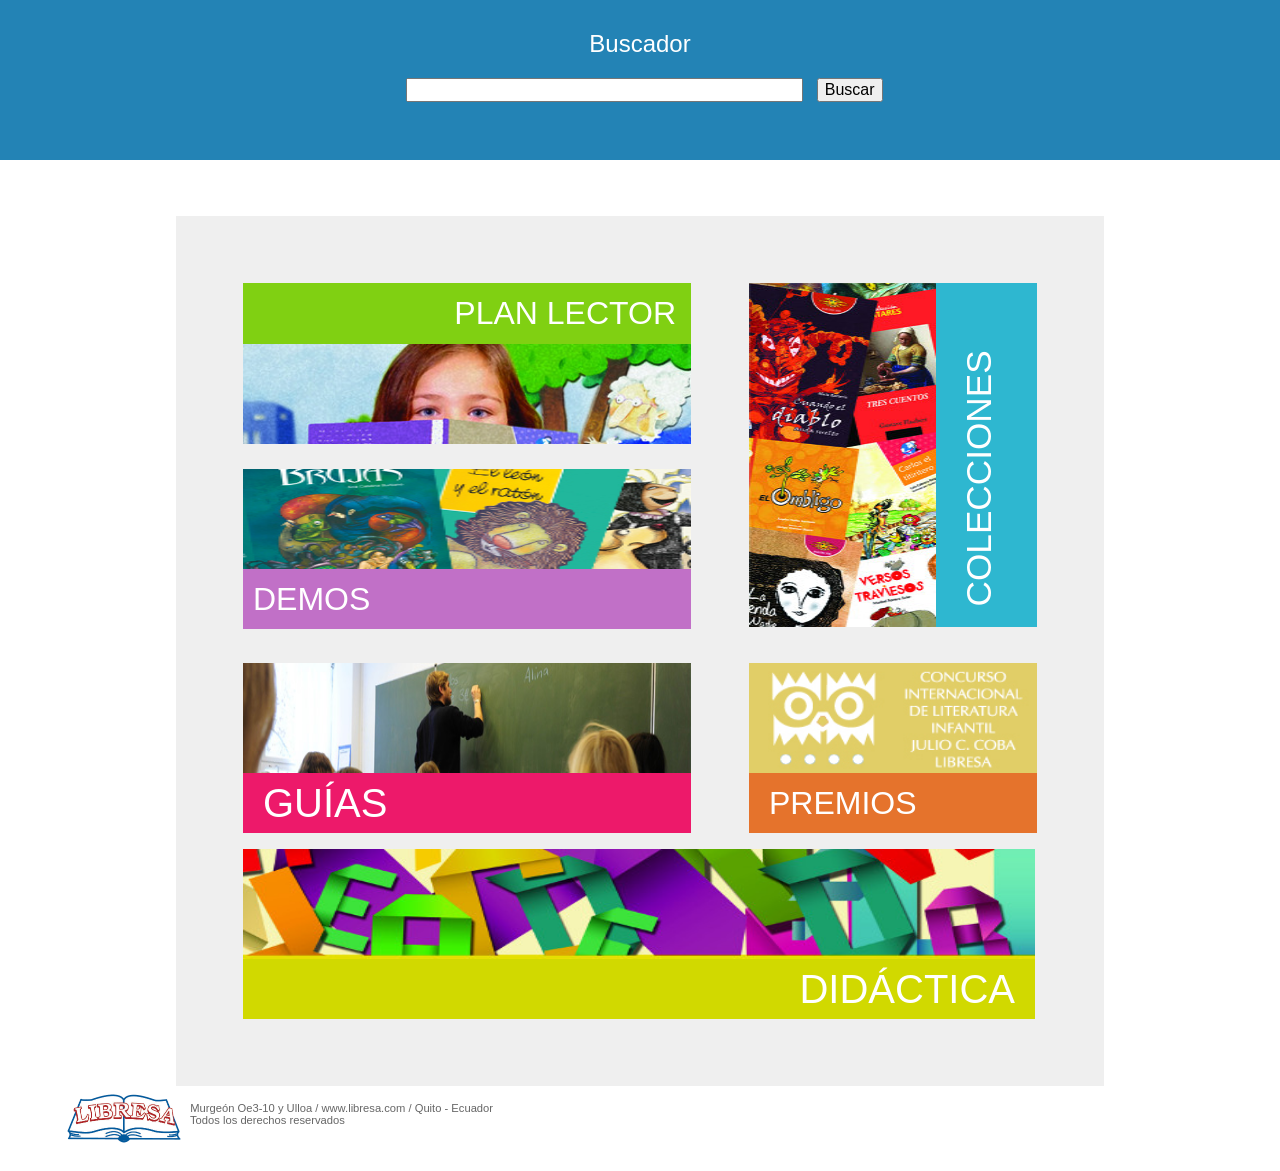
==== www/index.html @ acf2cd81 "Subiendo todo" ====
<!DOCTYPE html>
<html>

<head>
    <title>Catalogo LIBRESA</title>
    <meta http-equiv="Content-type" content="text/html; charset=utf-8">



    <!-- <meta name="viewport" content="width=device-width, initial-scale=1"> -->
    <meta name="viewport" content="width=device-width, initial-scale=1, user-scalable=no">
    <!-- <meta name="viewport" content="width=device-width, initial-scale=1, user-scalable=yes, minimum-scale=1, maximum-scale=2"> -->

    <style>
    /* following three (cascaded) are equivalent to above three meta viewport statements */
    /* see http://www.quirksmode.org/blog/archives/2014/05/html5_dev_conf.html */
    /* see http://dev.w3.org/csswg/css-device-adapt/ */
        @-ms-viewport { width: 100vw ; zoom: 100% ; } 
        @viewport { width: 100vw ; zoom: 100% ; }
        @-ms-viewport { user-zoom: fixed ; }
        @viewport { user-zoom: fixed ; }
        /*@-ms-viewport { user-zoom: zoom ; min-zoom: 100% ; max-zoom: 200% ; }   @viewport { user-zoom: zoom ; min-zoom: 100% ; max-zoom: 200% ; }*/
    </style>

    <link rel="stylesheet" href="css/side-menu.css">
    <link rel="stylesheet" href="css/pure.css">
     <link href="css/SpryAutoSuggest.css" rel="stylesheet" type="text/css" />
    
 
    <script language="JavaScript" type="text/javascript" src="js/xpath.js">   </script>
    <script language="JavaScript" type="text/javascript" src="js/SpryData.js"></script>
    <script language="JavaScript" type="text/javascript" src="js/SpryDataExtensions.js"></script>
    <script src="js/SpryAutoSuggest.js" type="text/javascript"></script>
   
    
<script language="JavaScript" type="text/javascript">

    
var dsProducts1 = new Spry.Data.XMLDataSet("recipeproblem.xml", "Catalogos/Catalogo");
var dsProducts2 = new Spry.Data.XMLDataSet("Guilist.xml", "biblio/Guias", {});


function FilterData(){
var tf = document.getElementById("filterTF");
if (!tf.value)
{
// If the text field is empty, remove any filter
// that is set on the data set.
dsProducts1.filter(null);
return;
}
// Set a filter on the data set that matches any row
// that begins with the string in the text field.
var regExpStr = tf.value;
if (!document.getElementById("containsCB").checked)
regExpStr = "" + regExpStr;
var regExp = new RegExp(regExpStr, "i");
var filterFunc = function(ds, row, rowNumber)

{
var str = row["titulo"];
if (str && str.search(regExp) != -1)
return row;
return null;
};

var filterFunc2 = function(ds, row, rowNumber)
{
var str = row["Libro"];
if (str && str.search(regExp) != -1)
return row;
return null;
};

dsProducts1.filter(filterFunc);
dsProducts2.filter(filterFunc2);    
}
    
    
function StartFilterTimer()
{
    
if (StartFilterTimer.timerID)
clearTimeout(StartFilterTimer.timerID);
StartFilterTimer.timerID = setTimeout(function() { StartFilterTimer.timerID = null; FilterData(); }, 300);

}

function cambios(){
    document.getElementById("prin1").style.display = "none";
    document.getElementById("men1").style.visibility = "visible";
    document.getElementById("busca1A").style.display = "inline";
    document.getElementById("busca2A").style.display = "inline";
	document.getElementById("pie").style.display = "none";
    }
  
</script> 
</head>


<body>


    <div id="main" >
        <div class="header">
            <h2>Buscador</h2>
            
<div id="spryautosuggest1" align="center">
&nbsp;
    <input id="filterTF" value="" size="40" type="text" /> &nbsp;
    <input name="Busc" id="Busc" onClick="StartFilterTimer(); cambios();" value="Buscar" type="button" />

<div id="productMenu" spry:region="dsProducts1">
<div spry:repeat="dsProducts1" spry:test="{ds_RowNumber}&lt;3" spry:suggest="{titulo}">
<div>{titulo}</div>
</div>
</div><br /><br />
<script type="text/javascript">
<!--
var sprysuggest1 = new Spry.Widget.AutoSuggest("spryautosuggest1", "productMenu", "dsProducts1", "titulo");
//-->
</script> 

<input id="containsCB" style="visibility: hidden;" type="checkbox" /> </div>

</div>
        <div id="men1" style="visibility:hidden;">
        <a id="btn1" href="index.html">
        <svg version="1.1" id="Layer_1" xmlns="http://www.w3.org/2000/svg" xmlns:xlink="http://www.w3.org/1999/xlink" x="0px" y="0"
	 width="60" height="60" viewBox="0 0 37.95 41.25" enable-background="new 0 0 37.95 41.25" xml:space="preserve">

<polyline fill="#FFFFFF" points="19.619,32.625 5.169,18.175 19.619,3.725 "/>
<rect fill="#FFFFFF" x="16.034" y="10.896" width="15.322" height="14.557"/>
</svg>


            </a>
             
        </div> </div>


        <div class="content">
            <div id="prin1">
            <div id="plan">
               <a href="planlector.html"><span>PLAN LECTOR</span> <img src="imag/imagplan.jpg"  ></a>
            </div>
                    
            <div id="coleca">
            <a href="colecciones.html"><img src="imag/colecimag.jpg">
                <span>COLECCIONES</span>
                </a>
            </div>
            <div id="autores" >
               <a href="demos.html"><img src="imag/demoimagen.jpg"><span>DEMOS</span> </a>
            </div>

            
            <div class="clean"></div>
            <div id="guias">
            <a href="guias.html"><img src="imag/guimag.jpg"><span>GUÍAS</span> </a>
            </div>
            <div id="premiados">
            <a href="CatagPremi.html"><img src="imag/democoncu.jpg"><span>PREMIOS</span> </a>
            </div>    
                <div class="clean"></div>            
            <div id="didactica">
            <a href="didactica.html"><img src="imag/didacimag.jpg"><span>DIDÁCTICA</span> </a>
            </div>
  
         
        </div>
        
        <div id="busca1A" style="display:none;" spry:region="dsProducts1">
        <div spry:repeat="dsProducts1" spry:test="{ds_RowNumber}&lt;4;">
 		<input id="imagLib" class="inmag" type="image" src="webimagfin/{img}.webp"  onclick="location='datlibros.html?isbn={isbn}'">
                                            

           </div>


        </div>

        
    
    </div>
                      <div spry:region="dsProducts2"  id="busca2A" style="display:none;" >
                    <div spry:repeat="dsProducts2">
                        
                      
                            <p>Guía del profesor:</p>
                            <div  spry:choose="choose">
                                <div spry:when="'{Profe}'.match(/^[a-z]/i);">
                             <input class="imagpdf" type="image" src="imag/IconTeach.png" ></div>
                         <div spry:when="'{Profe}'.match([]);" style="color: blue;"><img src="singuia.png" width="50"></div>
			             </div>
                            <p>Guía del Alumno:</p>
                            <div spry:choose="choose">
			             <div spry:when="'{Alumno}'.match(/^[a-z]/i);">
                             <input class="imagpdf" type="image" src="imag/IconTeach.png"></div>                               
                         <div spry:when="'{Alumno}'.match([]);"><img src="singuia.png" width="50"></div>
			             </div> 
                            
                                        
                   </div>
 
        </div>

	<div id="pie" style="height:80px; width:100%; padding-top:5px;">
    <img src="imag/LogoLibresa.png" width="120" style="margin-left:5%; display:inherit; float:left; text-align:center;">
    <p style="font-size:0.7em; color:#666;">&nbsp; Murgeón Oe3-10 y Ulloa / www.libresa.com / Quito - Ecuador<br/>&nbsp; Todos los derechos reservados</p>
    </div>
<script src="js/ui.js"></script>


</body>




</html>
---- www/css/side-menu.css ----
body {	
background: #ffffff;
}

.header {
    background-color:#2383b5;
    height: 160px;
    overflow: hidden;
}

.header2 {
    background-color:#2383b5;
    height: 200px;
    overflow: hidden;
}


.pure-img-responsive {
    max-width: 100%;
    height: auto;
}

.SpryHiddenRegion {
	visibility: hidden;
}
/*
Add transition to containers so they can push in and out.
*/
#layout,
#menu,
.menu-link {
    -webkit-transition: all 0.0s ease-out;
    -moz-transition: all 0.0s ease-out;
    -ms-transition: all 0.0s ease-out;
    -o-transition: all 0.0s ease-out;
    transition: all 0.0s ease-out;
}

/*
This is the parent `<div>` that contains the menu and the content area.
*/
#layout {
    position: relative;
    padding-left: 0;
}
    #layout.active {
        position: relative;
        left: 150px;
    }
        #layout.active #menu {
            left: 150px;
            width: 150px;
        }

        #layout.active .menu-link {
            left: 150px;
        }
/*
The content `<div>` is where all your content goes.
*/
.content {
    margin: 0 auto;
    padding: 5%;
    max-width: 800px;
    line-height: 5%;
    background-color:#efefef;
    
    
    }


    .header h1 {
        margin: 0.2em 0;
        font-size: 3em;
        font-weight: 300;
    }
     .header h2 {
        font-weight: 300;
        color: #fff;
        padding: 0;
        margin-top: 30px;
         text-align: center;
    }

.content-subhead {
    margin: 50px 0 20px 0;
    font-weight: 300;
    color: #888;
}

.clean {
    clear: both;

}

/*
The `#menu` `<div>` is the parent `<div>` that contains the `.pure-menu` that
appears on the left side of the page.
*/

#menu {
    margin-left: -150px; /* "#menu" width */
    width: 150px;
    position: fixed;
    top: 0;
    left: 0;
    bottom: 0;
    z-index: 1000; /* so the menu or its navicon stays above all content */
    background: #468ea3;
    overflow-y: auto;
    -webkit-overflow-scrolling: touch;
}
    /*
    All anchors inside the menu should be styled like this.
    */
    #menu a {
        color: #fff;
        border: none;
        padding: 0.6em 0 0.6em 0.6em;
    }

    /*
    Remove all background/borders, since we are applying them to #menu.
    */
     #menu .pure-menu,
     #menu .pure-menu ul {
        border: none;
        background: transparent;
    }

    /*
    Add that light border to separate items into groups.
    */
    #menu .pure-menu ul,
    #menu .pure-menu .menu-item-divided {
        border-top: 1px solid #468ea3;
    }
        /*
        Change color of the anchor links on hover/focus.
        */
        #menu .pure-menu li a:hover,
        #menu .pure-menu li a:focus {
            background: #3b729a;
        }

    /*
    This styles the selected menu item `<li>`.
    */
    #menu .pure-menu-selected,
    #menu .pure-menu-heading {
        background: #3b729a;
    }
        /*
        This styles a link within a selected menu item `<li>`.
        */
        #menu .pure-menu-selected a {
            color: #fff;
        }

    /*
    This styles the menu heading.
    */
    #menu .pure-menu-heading {
        font-size: 110%;
        color: #fff;
        margin: 0;
    }

/* -- Dynamic Button For Responsive Menu -------------------------------------*/

/*
The button to open/close the Menu is custom-made and not part of Pure. Here's
how it works:
*/

/*
`.menu-link` represents the responsive menu toggle that shows/hides on
small screens.
*/
.menu-link {
    position: fixed;
    display: block; /* show this only on small screens */
    top: 0;
    left: 0; /* "#menu width" */
    background: #3b729a;
    background: rgba(0,0,0,0.7);
    font-size: 12px; /* change this value to increase/decrease button size */
    z-index: 10;
    width: 2em;
    height: auto;
    padding: 2.1em 1.6em;
}

    .menu-link:hover,
    .menu-link:focus {
        background: #3b729a;
    }

    .menu-link span {
        position: relative;
        display: block;
    }

    .menu-link span,
    .menu-link span:before,
    .menu-link span:after {
        background-color: #fff;
        width: 100%;
        height: 0.2em;
    }

        .menu-link span:before,
        .menu-link span:after {
            position: absolute;
            margin-top: -0.6em;
            content: " ";
        }

        .menu-link span:after {
            margin-top: 0.6em;
        }


/* -- Responsive Styles (Media Queries) ------------------------------------- */

/*
Hides the menu at `48em`, but modify this based on your app's needs.
*/



/* new coder app*/

#plan {
    width: 56%;
    background-color: #80d012;
    height: 160px;
    float: left;
    margin-bottom: 20px;
    border-color: #efefef;
    border-width: 0.2em;
    border-style:solid;
    
}

#plan a{
    text-decoration: none;
    color:white;
}

#plan img{
    width: 100%;
    height: 100px;
    float: left;
    margin-top: 30px;
}

#plan span{
    text-align:center;
    float: right;
    font-size: 2em;
    margin-top: 30px;
    margin-right: 15px;
    

}

#plan:hover{ border-color:#ccc;
             border-width: 0.2em;
              border-style:solid;}

#coleca {
    width: 36%;
    background-color: #2eb7d0;
    height: 344px;
    float: right;
    margin-left: 20px;
    margin-bottom: 20px;
    border-color: #efefef;
    border-width: 0.2em;
    border-style:solid;   
}

#coleca:hover{ border-color:#ccc;
             border-width: 0.2em;
              border-style:solid;
              

}
#coleca a{ text-decoration: none;
color:white;
    position: relative;}

#coleca img{ width: 65%;
height: 344px;
float: left;}

#coleca span{ 
    transform:rotate(270deg);
    -webkit-transform: rotate(270deg);
    float: left;
    position: absolute;
    top: 195px;
    left: -85px;
    font-size: 2.2em;
        
}

#autores {
    width: 56%;
    background-color: #c170c7;
    height: 160px;
    float:left;
    border-color: #efefef;
    border-width: 0.2em;
    border-style:solid; 
}

#autores a{
    text-decoration: none;
    color: white;
}

#autores img{
    width: 100%;
    height: 100px;
}

#autores span{
    text-align:center;
    float: left;
    font-size: 2em;
    margin-top: 30px;
    margin-left: 10px;
}

#autores:hover{ border-color:#ccc;
             border-width: 0.2em;
              border-style:solid;
}

#didactica{
    width: 99%;
    height: 170px;
    background-color: #d1d900;
    margin-top: 10px;
    border-color: #efefef;
    border-width: 0.2em;
    border-style:solid; 
}

#didactica:hover {border-color:#ccc;
             border-width: 0.2em;
              border-style:solid;}

#didactica a { text-decoration: none; color: white;}
#didactica img{width: 100%;
height: 110px;}
#didactica span{
    float: right;
    margin-top: 30px;
    font-size: 2.5em;
    margin-right: 20px;
    }

#guias{
    width: 56%;
    height: 170px;
    background-color: #ed196a;
    margin-top: 10px;
    border-color: #efefef;
    border-width: 0.2em;
    border-style:solid; 
    float: left;  
}

#guias:hover {border-color:#ccc;
             border-width: 0.2em;
              border-style:solid;}

#guias a { text-decoration: none; color: white;}
#guias img{width: 100%; height: 110px;}
#guias span{
    float: left;
    margin-top: 30px;
    font-size: 2.5em;
    margin-left: 20px;
    }

#premiados{
    width: 36%;
    height: 170px;
    background-color: #e5732c;
    margin-top: 10px;
    border-color: #efefef;
    border-width: 0.2em;
    border-style:solid; 
    float: right;
}

#premiados:hover {border-color:#ccc;
             border-width: 0.2em;
              border-style:solid;}

#premiados a { text-decoration: none; color: white;}
#premiados img{width: 100%; height: 110px;}
#premiados span{
    float: left;
    margin-top: 30px;
    font-size: 2em;
    margin-left: 20px;
    }


.pl1 {
    width: 100%;
    height: 150px;
    /*background-color: #247689;*/
    margin-top: 20px;
}



#datos {
    width: 60%;
    height: 160px;
    float: left;
    margin-left: 30px;
}
#datos li{ list-style: none;
    line-height: 1.4em;
    font-family:sans-serif;
    font-size: 0.7em:

}

#imagLib {
    
	margin:auto 25%;

}

#resumen{
    width: 90%;
    padding: 30px;
    line-height: 1.3em;
	text-align:justify;
    
}

#men1 {
    width: 100%;
    height: 3.5em;
    background-color: #d8d8d8;
    margin-top: 0;
	overflow:hidden;
}

#men2 {
    width: 100%;
    height: 3.5em;
    /*background-color: #d8d8d8;*/
    background-color: transparent;
}


#men1 span{
    margin-left: 25px;
    font-size: 24px;
    color: white;
    float: left;
    margin-top: 13px;   
}

#btn1{
    height: 100%;
    float: right;
    margin-right: 50px;
}

#btnhome{
    float: left;
    margin-left: 50px;
}

#encontrados{
    height: 100%;
    float: left;
    margin-left: 50px;
    padding-top: 20px;
}

#clave1{
    height: 40px;
    background-color: #ffffff;

}

.imgbook{
    padding: 13px;
    float: left;
    width: 130px;
    margin-left: 15px;
    height: 250px;

}

.imgbook:hover{ 
    background-color: #d8d8d8;
}

.imgbook span{
    display: block;
    padding-top:10px;
    line-height: normal;
    text-align: center;
    font-size: 0.8em;
    width: 100px;
}

.imgbook2{
    float: left;
    padding: 13px;
    height: 200px;
    margin-left: 15px;
    width: 130px;
    overflow: hidden;

}

.inmag {
    width: 130px;
    margin-left: -25px;
}




.menu-temas {
    list-style: none;
    width: 98%;
    clear: both;
    float:right;
	padding-right:15px;
	padding-top:0px;
}

.menu-temas li{
    color: white;
    display:inline;
    float: right;
    margin-bottom: 5px;
    padding: 5px;
    font-size: 0.9em;
}

.menu-temas li:hover{ background-color:#40ac97;}
.menu-temas li a{text-decoration: none; color: white;}


.pl1 #num{
    font-size: 6em;
    margin-top: 70px;
    position: absolute;
    margin-left: 5px;
    color: white;
}

.pl1 #sun{
    font-size: 2em;
    margin-top: 50px;
    position: absolute;
    margin-left: 60px;
    color: white;
}
.pl1 #cate{
    font-size: 1.5em;
    margin-top: 80px;
    position: absolute;
    margin-left: 60px;
    color: white;
}

.pl1 #texto{
    font-size: 0.8;
    margin-top: 20px;
    position: absolute;
    margin-left: 140px;
    color: black;
    line-height: normal;
}

a { text-decoration: none;}


#palclave1{
    width: 140px;
    height: 40px;
    float: left;
    margin-left: 50px;
    margin-top: 60px;
    background-color:#ffffff;
    border: 0px solid;
    text-indent: 10px;
}

#palclave2{
    width: 140px;
    height: 40px;
    float: left;
    margin-left: 20px;
    margin-top: 60px;
    background-color:#ffffff;
    border: 0px solid;
    text-indent: 10px;
}

#claenvi{
    width: 80px;
    height: 40px;
    float: left;
    margin-left: 20px;
    margin-top: 60px;
    background-color:#ffffff;
    border: 0px solid;
    text-indent: 10px;
}

.button{
  background-color:#f4f4f4;
  padding:10px;
  float:left;
  margin-left:10px;
}

.button:hover{
    background:#CCC;
}

.list{
	line-height:normal;
	height:30px; 
	background-color:#E2E7E7; 
	margin:5px; 
	padding-top:8px; 
	padding-left:5px; 
	font-size:0.9em;
	}
	
.list:hover{
	background-color:#CCC;
	}
	
.list span{
	color:#666;
	}
.list2{
    background: red;
}

#PlanObject {
	width:60%;
	height:100px;
	margin-left:37%;
	margin-top:4%;
	font-size:0.8em;
	color:#666;
	}
.squaredTwo {
	width: 700px;
	height: 60px;
	margin:0px auto;
    

}

.squaredTwo input[type=checkbox] {
    height: 2.5em;
    width: 2.5em;
    vertical-align: middle;
}

.squaredTwo label{
    font-size: 1.2em;

}

#caja{
    width: 180px;
    height: 200px;
    float: left;
    margin: 5px;
    background-color: #e6e6e6;
}

#caja li {
    list-style-position: inside;
    }

#boximg {
    width: 80px;
    height: 120px;
    float: left;
    overflow: hidden;
}

#boximg img{
    width: 80px;
}

#text{
    width: 90px;
    height: 130px;
    line-height: normal;
    margin: 0 auto;
    text-align: center;
    float: left;
    overflow: hidden;
    font-size: 0.8em;
}

.icon1{
    width: 60px;
    height: 60px;
    line-height: normal;
    margin-left: 25px;
    text-align: center;
    float: left;
    vertical-align: middle;
    text-align: center;
}

#pdfbut{
    width: 250px;
    height:200px;
    background-color: deepskyblue;
    margin: 100px auto;
    font-size: 2em;
    text-align: center;
    color: white;
}
#butcole{
    
    height: 270px;
    text-align: center;
}




	.button2 {
		-moz-appearance: none;
		-webkit-appearance: none;
		-o-appearance: none;
		-ms-appearance: none;
		appearance: none;
		-moz-transition: background-color 0.2s ease-in-out, color 0.2s ease-in-out;
		-webkit-transition: background-color 0.2s ease-in-out, color 0.2s ease-in-out;
		-o-transition: background-color 0.2s ease-in-out, color 0.2s ease-in-out;
		-ms-transition: background-color 0.2s ease-in-out, color 0.2s ease-in-out;
		transition: background-color 0.2s ease-in-out, color 0.2s ease-in-out;
		background-color: #3ba666;
		border-radius: 4px;
		border: 0;
		color: #ffffff !important;
		cursor: pointer;
		display: inline-block;
		font-weight: 400;
		height: 2.85em;
		line-height: 2.8em;
		padding: 0 0em;
		text-align: center;
		text-decoration: none;
		white-space: nowrap;
        width: 100%;
	}


		.button2:hover {
			background-color: #42b972;
		}


		.button2:active {
			background-color: #34935a;
		}


		.button2.icon {
			padding-left: 1.35em;
		}

			.button2.icon:before {
				margin-right: 0.5em;
			}

	
		.button2.fit {
			display: block;
			margin: 0 0 1em 0;
			width: 100%;
		}


		.button2.small {
			font-size: 0.8em;
		}

		.button2.big {
			font-size: 1.35em;
		}

		.button2.alt {
			background-color: transparent;
			box-shadow: inset 0 0 0 2px rgba(144, 144, 144, 0.25);
			color: #666 !important;
		}


			.button2.alt:hover {
				background-color: rgba(144, 144, 144, 0.075);
			}


			.button2.alt:active {
				background-color: rgba(144, 144, 144, 0.2);
			}


			.button2.alt.icon:before {
				color: #888;
			}

		.button2.special {
			background-color: #4dac71;
			color: #ffffff !important;
		}


			.button2.special:hover {
				background-color: #5cb67e;
			}

	
			.button2.special:active {
				background-color: #459a65;
			}

#busca2A{
    text-align: center;
    margin-top: 10px;
    padding-top: 10px;
    display: none;
    float: none;
    width: 100%;
    
}

#busca1A{
    margin-bottom: 30px;
    height: 300px;
    text-align: center;
    float:none;
    width: 100%;
    
}

#message {
    background-color:dodgerblue;
    display: none; 
    color: white;
    text-align: left;
    
}

#grafnivel{
    width: 150px;
    height: 200px;
    background-color:#2383b5;
    float:left;
    overflow: hidden;
}

.tema2 a {
    color: black;
}

.tema2 li{
    color: white;
    margin: 5px;
    font-size: 1.3em;
    background-color: beige;
    padding: 10px;
    float: left;
    list-style: none;
}

.tema2 li:hover{ background-color:#40ac97;}
.tema2 li a{text-decoration: none;}

.clear{
    clear: both;
    height: 3px;
}

#demo{
    float: left;
    margin: 5px;
    color: white;
    width: 80%;
    }
#demo p{
    float: left;
}
---- www/css/pure.css ----
/*!
Pure v0.5.0
Copyright 2014 Yahoo! Inc. All rights reserved.
Licensed under the BSD License.
https://github.com/yui/pure/blob/master/LICENSE.md
*/
/*!
normalize.css v1.1.3 | MIT License | git.io/normalize
Copyright (c) Nicolas Gallagher and Jonathan Neal
*/
/*! normalize.css v1.1.3 | MIT License | git.io/normalize */

/* ==========================================================================
   HTML5 display definitions
   ========================================================================== */

/**
 * Correct `block` display not defined in IE 6/7/8/9 and Firefox 3.
 */

article,
aside,
details,
figcaption,
figure,
footer,
header,
hgroup,
main,
nav,
section,
summary {
    display: block;
}

/**
 * Correct `inline-block` display not defined in IE 6/7/8/9 and Firefox 3.
 */

audio,
canvas,
video {
    display: inline-block;
    *display: inline;
    *zoom: 1;
}

/**
 * Prevent modern browsers from displaying `audio` without controls.
 * Remove excess height in iOS 5 devices.
 */

audio:not([controls]) {
    display: none;
    height: 0;
}

/**
 * Address styling not present in IE 7/8/9, Firefox 3, and Safari 4.
 * Known issue: no IE 6 support.
 */

[hidden] {
    display: none;
}

/* ==========================================================================
   Base
   ========================================================================== */

/**
 * 1. Correct text resizing oddly in IE 6/7 when body `font-size` is set using
 *    `em` units.
 * 2. Prevent iOS text size adjust after orientation change, without disabling
 *    user zoom.
 */

html {
    font-size: 100%; /* 1 */
    -ms-text-size-adjust: 100%; /* 2 */
    -webkit-text-size-adjust: 100%; /* 2 */
}

/**
 * Address `font-family` inconsistency between `textarea` and other form
 * elements.
 */

html,
button,
input,
select,
textarea {
    font-family: sans-serif;
}

/**
 * Address margins handled incorrectly in IE 6/7.
 */

body {
    margin: 0;
}

/* ==========================================================================
   Links
   ========================================================================== */

/**
 * Address `outline` inconsistency between Chrome and other browsers.
 */

a:focus {
    outline: thin dotted;
}

/**
 * Improve readability when focused and also mouse hovered in all browsers.
 */

a:active,
a:hover {
    outline: 0;
}

/* ==========================================================================
   Typography
   ========================================================================== */

/**
 * Address font sizes and margins set differently in IE 6/7.
 * Address font sizes within `section` and `article` in Firefox 4+, Safari 5,
 * and Chrome.
 */

h1 {
    font-size: 2em;
    margin: 0.67em 0;
}



h3 {
    font-size: 1.17em;
    margin: 1em 0;
}

h4 {
    font-size: 1em;
    margin: 1.33em 0;
}

h5 {
    font-size: 0.83em;
    margin: 1.67em 0;
}

h6 {
    font-size: 0.67em;
    margin: 2.33em 0;
}

/**
 * Address styling not present in IE 7/8/9, Safari 5, and Chrome.
 */

abbr[title] {
    border-bottom: 1px dotted;
}

/**
 * Address style set to `bolder` in Firefox 3+, Safari 4/5, and Chrome.
 */

b,
strong {
    font-weight: bold;
}

blockquote {
    margin: 1em 40px;
}

/**
 * Address styling not present in Safari 5 and Chrome.
 */

dfn {
    font-style: italic;
}

/**
 * Address differences between Firefox and other browsers.
 * Known issue: no IE 6/7 normalization.
 */

hr {
    -moz-box-sizing: content-box;
    box-sizing: content-box;
    height: 0;
}

/**
 * Address styling not present in IE 6/7/8/9.
 */

mark {
    background: #ff0;
    color: #000;
}

/**
 * Address margins set differently in IE 6/7.
 */

p,
pre {
    margin: 1em 0;
}

/**
 * Correct font family set oddly in IE 6, Safari 4/5, and Chrome.
 */

code,
kbd,
pre,
samp {
    font-family: monospace, serif;
    _font-family: 'courier new', monospace;
    font-size: 1em;
}

/**
 * Improve readability of pre-formatted text in all browsers.
 */

pre {
    white-space: pre;
    white-space: pre-wrap;
    word-wrap: break-word;
}

/**
 * Address CSS quotes not supported in IE 6/7.
 */

q {
    quotes: none;
}

/**
 * Address `quotes` property not supported in Safari 4.
 */

q:before,
q:after {
    content: '';
    content: none;
}

/**
 * Address inconsistent and variable font size in all browsers.
 */

small {
    font-size: 80%;
}

/**
 * Prevent `sub` and `sup` affecting `line-height` in all browsers.
 */

sub,
sup {
    font-size: 75%;
    line-height: 0;
    position: relative;
    vertical-align: baseline;
}

sup {
    top: -0.5em;
}

sub {
    bottom: -0.25em;
}

/* ==========================================================================
   Lists
   ========================================================================== */

/**
 * Address margins set differently in IE 6/7.
 */

dl,
menu,
ol,
ul {
    margin: 1em 0;
}

dd {
    margin: 0 0 0 40px;
}

/**
 * Address paddings set differently in IE 6/7.
 */

menu,
ol,
ul {
    padding: 0 0 0 40px;
}

/**
 * Correct list images handled incorrectly in IE 7.
 */

nav ul,
nav ol {
    list-style: none;
    list-style-image: none;
}

/* ==========================================================================
   Embedded content
   ========================================================================== */

/**
 * 1. Remove border when inside `a` element in IE 6/7/8/9 and Firefox 3.
 * 2. Improve image quality when scaled in IE 7.
 */

img {
    border: 0; /* 1 */
    -ms-interpolation-mode: bicubic; /* 2 */
}

/**
 * Correct overflow displayed oddly in IE 9.
 */

svg:not(:root) {
    overflow: hidden;
}

/* ==========================================================================
   Figures
   ========================================================================== */

/**
 * Address margin not present in IE 6/7/8/9, Safari 5, and Opera 11.
 */

figure {
    margin: 0;
}

/* ==========================================================================
   Forms
   ========================================================================== */

/**
 * Correct margin displayed oddly in IE 6/7.
 */

form {
    margin: 0;
}

/**
 * Define consistent border, margin, and padding.
 */

fieldset {
    border: 1px solid #c0c0c0;
    margin: 0 2px;
    padding: 0.35em 0.625em 0.75em;
}

/**
 * 1. Correct color not being inherited in IE 6/7/8/9.
 * 2. Correct text not wrapping in Firefox 3.
 * 3. Correct alignment displayed oddly in IE 6/7.
 */

legend {
    border: 0; /* 1 */
    padding: 0;
    white-space: normal; /* 2 */
    *margin-left: -7px; /* 3 */
}

/**
 * 1. Correct font size not being inherited in all browsers.
 * 2. Address margins set differently in IE 6/7, Firefox 3+, Safari 5,
 *    and Chrome.
 * 3. Improve appearance and consistency in all browsers.
 */

button,
input,
select,
textarea {
    font-size: 100%; /* 1 */
    margin: 0; /* 2 */
    vertical-align: baseline; /* 3 */
    *vertical-align: middle; /* 3 */
}

/**
 * Address Firefox 3+ setting `line-height` on `input` using `!important` in
 * the UA stylesheet.
 */

button,
input {
    line-height: normal;
}

/**
 * Address inconsistent `text-transform` inheritance for `button` and `select`.
 * All other form control elements do not inherit `text-transform` values.
 * Correct `button` style inheritance in Chrome, Safari 5+, and IE 6+.
 * Correct `select` style inheritance in Firefox 4+ and Opera.
 */

button,
select {
    text-transform: none;
}

/**
 * 1. Avoid the WebKit bug in Android 4.0.* where (2) destroys native `audio`
 *    and `video` controls.
 * 2. Correct inability to style clickable `input` types in iOS.
 * 3. Improve usability and consistency of cursor style between image-type
 *    `input` and others.
 * 4. Remove inner spacing in IE 7 without affecting normal text inputs.
 *    Known issue: inner spacing remains in IE 6.
 */

button,
html input[type="button"], /* 1 */
input[type="reset"],
input[type="submit"] {
    -webkit-appearance: button; /* 2 */
    cursor: pointer; /* 3 */
    *overflow: visible;  /* 4 */
}

/**
 * Re-set default cursor for disabled elements.
 */

button[disabled],
html input[disabled] {
    cursor: default;
}

/**
 * 1. Address box sizing set to content-box in IE 8/9.
 * 2. Remove excess padding in IE 8/9.
 * 3. Remove excess padding in IE 7.
 *    Known issue: excess padding remains in IE 6.
 */

input[type="checkbox"],
input[type="radio"] {
    box-sizing: border-box; /* 1 */
    padding: 0; /* 2 */
    *height: 13px; /* 3 */
    *width: 13px; /* 3 */
}

/**
 * 1. Address `appearance` set to `searchfield` in Safari 5 and Chrome.
 * 2. Address `box-sizing` set to `border-box` in Safari 5 and Chrome
 *    (include `-moz` to future-proof).
 */

input[type="search"] {
    -webkit-appearance: textfield; /* 1 */
    -moz-box-sizing: content-box;
    -webkit-box-sizing: content-box; /* 2 */
    box-sizing: content-box;
}

/**
 * Remove inner padding and search cancel button in Safari 5 and Chrome
 * on OS X.
 */

input[type="search"]::-webkit-search-cancel-button,
input[type="search"]::-webkit-search-decoration {
    -webkit-appearance: none;
}

/**
 * Remove inner padding and border in Firefox 3+.
 */

button::-moz-focus-inner,
input::-moz-focus-inner {
    border: 0;
    padding: 0;
}

/**
 * 1. Remove default vertical scrollbar in IE 6/7/8/9.
 * 2. Improve readability and alignment in all browsers.
 */

textarea {
    overflow: auto; /* 1 */
    vertical-align: top; /* 2 */
}

/* ==========================================================================
   Tables
   ========================================================================== */

/**
 * Remove most spacing between table cells.
 */

table {
    border-collapse: collapse;
    border-spacing: 0;
}

/*csslint important:false*/

/* ==========================================================================
   Pure Base Extras
   ========================================================================== */

/**
 * Extra rules that Pure adds on top of Normalize.css
 */

/**
 * Always hide an element when it has the `hidden` HTML attribute.
 */

[hidden] {
    display: none !important;
}

/**
 * Add this class to an image to make it fit within it's fluid parent wrapper while maintaining
 * aspect ratio.
 */
.pure-img {
    max-width: 100%;
    height: auto;
    display: block;
}

/*csslint regex-selectors:false, known-properties:false, duplicate-properties:false*/

.pure-g {
    letter-spacing: -0.31em; /* Webkit: collapse white-space between units */
    *letter-spacing: normal; /* reset IE < 8 */
    *word-spacing: -0.43em; /* IE < 8: collapse white-space between units */
    text-rendering: optimizespeed; /* Webkit: fixes text-rendering: optimizeLegibility */

    /*
    Sets the font stack to fonts known to work properly with the above letter
    and word spacings. See: https://github.com/yui/pure/issues/41/

    The following font stack makes Pure Grids work on all known environments.

    * FreeSans: Ships with many Linux distros, including Ubuntu

    * Arimo: Ships with Chrome OS. Arimo has to be defined before Helvetica and
      Arial to get picked up by the browser, even though neither is available
      in Chrome OS.

    * Droid Sans: Ships with all versions of Android.

    * Helvetica, Arial, sans-serif: Common font stack on OS X and Windows.
    */
    font-family: FreeSans, Arimo, "Droid Sans", Helvetica, Arial, sans-serif;

    /*
    Use flexbox when possible to avoid `letter-spacing` side-effects.

    NOTE: Firefox (as of 25) does not currently support flex-wrap, so the
    `-moz-` prefix version is omitted.
    */

    display: -webkit-flex;
    -webkit-flex-flow: row wrap;

    /* IE10 uses display: flexbox */
    display: -ms-flexbox;
    -ms-flex-flow: row wrap;
}

/* Opera as of 12 on Windows needs word-spacing.
   The ".opera-only" selector is used to prevent actual prefocus styling
   and is not required in markup.
*/
.opera-only :-o-prefocus,
.pure-g {
    word-spacing: -0.43em;
}

.pure-u {
    display: inline-block;
    *display: inline; /* IE < 8: fake inline-block */
    zoom: 1;
    letter-spacing: normal;
    word-spacing: normal;
    vertical-align: top;
    text-rendering: auto;
}

/*
Resets the font family back to the OS/browser's default sans-serif font,
this the same font stack that Normalize.css sets for the `body`.
*/
.pure-g [class *= "pure-u"] {
    font-family: sans-serif;
}

.pure-u-1,
.pure-u-1-1,
.pure-u-1-2,
.pure-u-1-3,
.pure-u-2-3,
.pure-u-1-4,
.pure-u-3-4,
.pure-u-1-5,
.pure-u-2-5,
.pure-u-3-5,
.pure-u-4-5,
.pure-u-5-5,
.pure-u-1-6,
.pure-u-5-6,
.pure-u-1-8,
.pure-u-3-8,
.pure-u-5-8,
.pure-u-7-8,
.pure-u-1-12,
.pure-u-5-12,
.pure-u-7-12,
.pure-u-11-12,
.pure-u-1-24,
.pure-u-2-24,
.pure-u-3-24,
.pure-u-4-24,
.pure-u-5-24,
.pure-u-6-24,
.pure-u-7-24,
.pure-u-8-24,
.pure-u-9-24,
.pure-u-10-24,
.pure-u-11-24,
.pure-u-12-24,
.pure-u-13-24,
.pure-u-14-24,
.pure-u-15-24,
.pure-u-16-24,
.pure-u-17-24,
.pure-u-18-24,
.pure-u-19-24,
.pure-u-20-24,
.pure-u-21-24,
.pure-u-22-24,
.pure-u-23-24,
.pure-u-24-24 {
    display: inline-block;
    *display: inline;
    zoom: 1;
    letter-spacing: normal;
    word-spacing: normal;
    vertical-align: top;
    text-rendering: auto;
}

.pure-u-1-24 {
    width: 4.1667%;
    *width: 4.1357%;
}

.pure-u-1-12,
.pure-u-2-24 {
    width: 8.3333%;
    *width: 8.3023%;
}

.pure-u-1-8,
.pure-u-3-24 {
    width: 12.5000%;
    *width: 12.4690%;
}

.pure-u-1-6,
.pure-u-4-24 {
    width: 16.6667%;
    *width: 16.6357%;
}

.pure-u-1-5 {
    width: 20%;
    *width: 19.9690%;
}

.pure-u-5-24 {
    width: 20.8333%;
    *width: 20.8023%;
}

.pure-u-1-4,
.pure-u-6-24 {
    width: 25%;
    *width: 24.9690%;
}

.pure-u-7-24 {
    width: 29.1667%;
    *width: 29.1357%;
}

.pure-u-1-3,
.pure-u-8-24 {
    width: 33.3333%;
    *width: 33.3023%;
}

.pure-u-3-8,
.pure-u-9-24 {
    width: 37.5000%;
    *width: 37.4690%;
}

.pure-u-2-5 {
    width: 40%;
    *width: 39.9690%;
}

.pure-u-5-12,
.pure-u-10-24 {
    width: 41.6667%;
    *width: 41.6357%;
}

.pure-u-11-24 {
    width: 45.8333%;
    *width: 45.8023%;
}

.pure-u-1-2,
.pure-u-12-24 {
    width: 50%;
    *width: 49.9690%;
}

.pure-u-13-24 {
    width: 54.1667%;
    *width: 54.1357%;
}

.pure-u-7-12,
.pure-u-14-24 {
    width: 58.3333%;
    *width: 58.3023%;
}

.pure-u-3-5 {
    width: 60%;
    *width: 59.9690%;
}

.pure-u-5-8,
.pure-u-15-24 {
    width: 62.5000%;
    *width: 62.4690%;
}

.pure-u-2-3,
.pure-u-16-24 {
    width: 66.6667%;
    *width: 66.6357%;
}

.pure-u-17-24 {
    width: 70.8333%;
    *width: 70.8023%;
}

.pure-u-3-4,
.pure-u-18-24 {
    width: 75%;
    *width: 74.9690%;
}

.pure-u-19-24 {
    width: 79.1667%;
    *width: 79.1357%;
}

.pure-u-4-5 {
    width: 80%;
    *width: 79.9690%;
}

.pure-u-5-6,
.pure-u-20-24 {
    width: 83.3333%;
    *width: 83.3023%;
}

.pure-u-7-8,
.pure-u-21-24 {
    width: 87.5000%;
    *width: 87.4690%;
}

.pure-u-11-12,
.pure-u-22-24 {
    width: 91.6667%;
    *width: 91.6357%;
}

.pure-u-23-24 {
    width: 95.8333%;
    *width: 95.8023%;
}

.pure-u-1,
.pure-u-1-1,
.pure-u-5-5,
.pure-u-24-24 {
    width: 100%;
}
.pure-button {
    /* Structure */
    display: inline-block;
    *display: inline; /*IE 6/7*/
    zoom: 1;
    line-height: normal;
    white-space: nowrap;
    vertical-align: baseline;
    text-align: center;
    cursor: pointer;
    -webkit-user-drag: none;
    -webkit-user-select: none;
    -moz-user-select: none;
    -ms-user-select: none;
    user-select: none;
}

/* Firefox: Get rid of the inner focus border */
.pure-button::-moz-focus-inner {
    padding: 0;
    border: 0;
}

/*csslint outline-none:false*/

.pure-button {
    font-family: inherit;
    font-size: 100%;
    *font-size: 90%; /*IE 6/7 - To reduce IE's oversized button text*/
    *overflow: visible; /*IE 6/7 - Because of IE's overly large left/right padding on buttons */
    padding: 0.5em 1em;
    color: #444; /* rgba not supported (IE 8) */
    color: rgba(0, 0, 0, 0.80); /* rgba supported */
    *color: #444; /* IE 6 & 7 */
    border: 1px solid #999;  /*IE 6/7/8*/
    border: none rgba(0, 0, 0, 0);  /*IE9 + everything else*/
    background-color: #E6E6E6;
    text-decoration: none;
    border-radius: 2px;
}

.pure-button-hover,
.pure-button:hover,
.pure-button:focus {
    filter: progid:DXImageTransform.Microsoft.gradient(startColorstr='#00000000', endColorstr='#1a000000',GradientType=0);
    background-image: -webkit-gradient(linear, 0 0, 0 100%, from(transparent), color-stop(40%, rgba(0,0,0, 0.05)), to(rgba(0,0,0, 0.10)));
    background-image: -webkit-linear-gradient(transparent, rgba(0,0,0, 0.05) 40%, rgba(0,0,0, 0.10));
    background-image: -moz-linear-gradient(top, rgba(0,0,0, 0.05) 0%, rgba(0,0,0, 0.10));
    background-image: -o-linear-gradient(transparent, rgba(0,0,0, 0.05) 40%, rgba(0,0,0, 0.10));
    background-image: linear-gradient(transparent, rgba(0,0,0, 0.05) 40%, rgba(0,0,0, 0.10));
}
.pure-button:focus {
    outline: 0;
}
.pure-button-active,
.pure-button:active {
    box-shadow: 0 0 0 1px rgba(0,0,0, 0.15) inset, 0 0 6px rgba(0,0,0, 0.20) inset;
}

.pure-button[disabled],
.pure-button-disabled,
.pure-button-disabled:hover,
.pure-button-disabled:focus,
.pure-button-disabled:active {
    border: none;
    background-image: none;
    filter: progid:DXImageTransform.Microsoft.gradient(enabled = false);
    filter: alpha(opacity=40);
    -khtml-opacity: 0.40;
    -moz-opacity: 0.40;
    opacity: 0.40;
    cursor: not-allowed;
    box-shadow: none;
}

.pure-button-hidden {
    display: none;
}

/* Firefox: Get rid of the inner focus border */
.pure-button::-moz-focus-inner{
    padding: 0;
    border: 0;
}

.pure-button-primary,
.pure-button-selected,
a.pure-button-primary,
a.pure-button-selected {
    background-color: rgb(0, 120, 231);
    color: #fff;
}

.pure-form input[type="text"],
.pure-form input[type="password"],
.pure-form input[type="email"],
.pure-form input[type="url"],
.pure-form input[type="date"],
.pure-form input[type="month"],
.pure-form input[type="time"],
.pure-form input[type="datetime"],
.pure-form input[type="datetime-local"],
.pure-form input[type="week"],
.pure-form input[type="number"],
.pure-form input[type="search"],
.pure-form input[type="tel"],
.pure-form input[type="color"],
.pure-form select,
.pure-form textarea {
    padding: 0.5em 0.6em;
    display: inline-block;
    border: 1px solid #ccc;
    box-shadow: inset 0 1px 3px #ddd;
    border-radius: 4px;
    -webkit-box-sizing: border-box;
    -moz-box-sizing: border-box;
    box-sizing: border-box;
}

/*
Need to separate out the :not() selector from the rest of the CSS 2.1 selectors
since IE8 won't execute CSS that contains a CSS3 selector.
*/
.pure-form input:not([type]) {
    padding: 0.5em 0.6em;
    display: inline-block;
    border: 1px solid #ccc;
    box-shadow: inset 0 1px 3px #ddd;
    border-radius: 4px;
    -webkit-box-sizing: border-box;
    -moz-box-sizing: border-box;
    box-sizing: border-box;
}


/* Chrome (as of v.32/34 on OS X) needs additional room for color to display. */
/* May be able to remove this tweak as color inputs become more standardized across browsers. */
.pure-form input[type="color"] {
    padding: 0.2em 0.5em;
}


.pure-form input[type="text"]:focus,
.pure-form input[type="password"]:focus,
.pure-form input[type="email"]:focus,
.pure-form input[type="url"]:focus,
.pure-form input[type="date"]:focus,
.pure-form input[type="month"]:focus,
.pure-form input[type="time"]:focus,
.pure-form input[type="datetime"]:focus,
.pure-form input[type="datetime-local"]:focus,
.pure-form input[type="week"]:focus,
.pure-form input[type="number"]:focus,
.pure-form input[type="search"]:focus,
.pure-form input[type="tel"]:focus,
.pure-form input[type="color"]:focus,
.pure-form select:focus,
.pure-form textarea:focus {
    outline: 0;
    outline: thin dotted \9; /* IE6-9 */
    border-color: #129FEA;
}

/*
Need to separate out the :not() selector from the rest of the CSS 2.1 selectors
since IE8 won't execute CSS that contains a CSS3 selector.
*/
.pure-form input:not([type]):focus {
    outline: 0;
    outline: thin dotted \9; /* IE6-9 */
    border-color: #129FEA;
}

.pure-form input[type="file"]:focus,
.pure-form input[type="radio"]:focus,
.pure-form input[type="checkbox"]:focus {
    outline: thin dotted #333;
    outline: 1px auto #129FEA;
}
.pure-form .pure-checkbox,
.pure-form .pure-radio {
    margin: 0.5em 0;
    display: block;
}

.pure-form input[type="text"][disabled],
.pure-form input[type="password"][disabled],
.pure-form input[type="email"][disabled],
.pure-form input[type="url"][disabled],
.pure-form input[type="date"][disabled],
.pure-form input[type="month"][disabled],
.pure-form input[type="time"][disabled],
.pure-form input[type="datetime"][disabled],
.pure-form input[type="datetime-local"][disabled],
.pure-form input[type="week"][disabled],
.pure-form input[type="number"][disabled],
.pure-form input[type="search"][disabled],
.pure-form input[type="tel"][disabled],
.pure-form input[type="color"][disabled],
.pure-form select[disabled],
.pure-form textarea[disabled] {
    cursor: not-allowed;
    background-color: #eaeded;
    color: #cad2d3;
}

/*
Need to separate out the :not() selector from the rest of the CSS 2.1 selectors
since IE8 won't execute CSS that contains a CSS3 selector.
*/
.pure-form input:not([type])[disabled] {
    cursor: not-allowed;
    background-color: #eaeded;
    color: #cad2d3;
}
.pure-form input[readonly],
.pure-form select[readonly],
.pure-form textarea[readonly] {
    background: #eee; /* menu hover bg color */
    color: #777; /* menu text color */
    border-color: #ccc;
}

.pure-form input:focus:invalid,
.pure-form textarea:focus:invalid,
.pure-form select:focus:invalid {
    color: #b94a48;
    border-color: #ee5f5b;
}
.pure-form input:focus:invalid:focus,
.pure-form textarea:focus:invalid:focus,
.pure-form select:focus:invalid:focus {
    border-color: #e9322d;
}
.pure-form input[type="file"]:focus:invalid:focus,
.pure-form input[type="radio"]:focus:invalid:focus,
.pure-form input[type="checkbox"]:focus:invalid:focus {
    outline-color: #e9322d;
}
.pure-form select {
    border: 1px solid #ccc;
    background-color: white;
}
.pure-form select[multiple] {
    height: auto;
}
.pure-form label {
    margin: 0.5em 0 0.2em;
}
.pure-form fieldset {
    margin: 0;
    padding: 0.35em 0 0.75em;
    border: 0;
}
.pure-form legend {
    display: block;
    width: 100%;
    padding: 0.3em 0;
    margin-bottom: 0.3em;
    color: #333;
    border-bottom: 1px solid #e5e5e5;
}

.pure-form-stacked input[type="text"],
.pure-form-stacked input[type="password"],
.pure-form-stacked input[type="email"],
.pure-form-stacked input[type="url"],
.pure-form-stacked input[type="date"],
.pure-form-stacked input[type="month"],
.pure-form-stacked input[type="time"],
.pure-form-stacked input[type="datetime"],
.pure-form-stacked input[type="datetime-local"],
.pure-form-stacked input[type="week"],
.pure-form-stacked input[type="number"],
.pure-form-stacked input[type="search"],
.pure-form-stacked input[type="tel"],
.pure-form-stacked input[type="color"],
.pure-form-stacked select,
.pure-form-stacked label,
.pure-form-stacked textarea {
    display: block;
    margin: 0.25em 0;
}

/*
Need to separate out the :not() selector from the rest of the CSS 2.1 selectors
since IE8 won't execute CSS that contains a CSS3 selector.
*/
.pure-form-stacked input:not([type]) {
    display: block;
    margin: 0.25em 0;
}
.pure-form-aligned input,
.pure-form-aligned textarea,
.pure-form-aligned select,
/* NOTE: pure-help-inline is deprecated. Use .pure-form-message-inline instead. */
.pure-form-aligned .pure-help-inline,
.pure-form-message-inline {
    display: inline-block;
    *display: inline;
    *zoom: 1;
    vertical-align: middle;
}
.pure-form-aligned textarea {
    vertical-align: top;
}

/* Aligned Forms */
.pure-form-aligned .pure-control-group {
    margin-bottom: 0.5em;
}
.pure-form-aligned .pure-control-group label {
    text-align: right;
    display: inline-block;
    vertical-align: middle;
    width: 10em;
    margin: 0 1em 0 0;
}
.pure-form-aligned .pure-controls {
    margin: 1.5em 0 0 10em;
}

/* Rounded Inputs */
.pure-form input.pure-input-rounded,
.pure-form .pure-input-rounded {
    border-radius: 2em;
    padding: 0.5em 1em;
}

/* Grouped Inputs */
.pure-form .pure-group fieldset {
    margin-bottom: 10px;
}
.pure-form .pure-group input {
    display: block;
    padding: 10px;
    margin: 0;
    border-radius: 0;
    position: relative;
    top: -1px;
}
.pure-form .pure-group input:focus {
    z-index: 2;
}
.pure-form .pure-group input:first-child {
    top: 1px;
    border-radius: 4px 4px 0 0;
}
.pure-form .pure-group input:last-child {
    top: -2px;
    border-radius: 0 0 4px 4px;
}
.pure-form .pure-group button {
    margin: 0.35em 0;
}

.pure-form .pure-input-1 {
    width: 100%;
}
.pure-form .pure-input-2-3 {
    width: 66%;
}
.pure-form .pure-input-1-2 {
    width: 50%;
}
.pure-form .pure-input-1-3 {
    width: 33%;
}
.pure-form .pure-input-1-4 {
    width: 25%;
}

/* Inline help for forms */
/* NOTE: pure-help-inline is deprecated. Use .pure-form-message-inline instead. */
.pure-form .pure-help-inline,
.pure-form-message-inline {
    display: inline-block;
    padding-left: 0.3em;
    color: #666;
    vertical-align: middle;
    font-size: 0.875em;
}

/* Block help for forms */
.pure-form-message {
    display: block;
    color: #666;
    font-size: 0.875em;
}

@media only screen and (max-width : 480px) {
    .pure-form button[type="submit"] {
        margin: 0.7em 0 0;
    }

    .pure-form input:not([type]),
    .pure-form input[type="text"],
    .pure-form input[type="password"],
    .pure-form input[type="email"],
    .pure-form input[type="url"],
    .pure-form input[type="date"],
    .pure-form input[type="month"],
    .pure-form input[type="time"],
    .pure-form input[type="datetime"],
    .pure-form input[type="datetime-local"],
    .pure-form input[type="week"],
    .pure-form input[type="number"],
    .pure-form input[type="search"],
    .pure-form input[type="tel"],
    .pure-form input[type="color"],
    .pure-form label {
        margin-bottom: 0.3em;
        display: block;
    }

    .pure-group input:not([type]),
    .pure-group input[type="text"],
    .pure-group input[type="password"],
    .pure-group input[type="email"],
    .pure-group input[type="url"],
    .pure-group input[type="date"],
    .pure-group input[type="month"],
    .pure-group input[type="time"],
    .pure-group input[type="datetime"],
    .pure-group input[type="datetime-local"],
    .pure-group input[type="week"],
    .pure-group input[type="number"],
    .pure-group input[type="search"],
    .pure-group input[type="tel"],
    .pure-group input[type="color"] {
        margin-bottom: 0;
    }

    .pure-form-aligned .pure-control-group label {
        margin-bottom: 0.3em;
        text-align: left;
        display: block;
        width: 100%;
    }

    .pure-form-aligned .pure-controls {
        margin: 1.5em 0 0 0;
    }

    /* NOTE: pure-help-inline is deprecated. Use .pure-form-message-inline instead. */
    .pure-form .pure-help-inline,
    .pure-form-message-inline,
    .pure-form-message {
        display: block;
        font-size: 0.75em;
        /* Increased bottom padding to make it group with its related input element. */
        padding: 0.2em 0 0.8em;
    }
}

/*csslint adjoining-classes:false, outline-none:false*/
/*TODO: Remove this lint rule override after a refactor of this code.*/

.pure-menu ul {
    position: absolute;
    visibility: hidden;
}

.pure-menu.pure-menu-open {
    visibility: visible;
    z-index: 2;
    width: 100%;
}

.pure-menu ul {
    left: -10000px;
    list-style: none;
    margin: 0;
    padding: 0;
    top: -10000px;
    z-index: 1;
}

.pure-menu > ul { position: relative; }

.pure-menu-open > ul {
    left: 0;
    top: 0;
    visibility: visible;
}

.pure-menu-open > ul:focus {
    outline: 0;
}

.pure-menu li { position: relative; }

.pure-menu a,
.pure-menu .pure-menu-heading {
    display: block;
    color: inherit;
    line-height: 1.5em;
    padding: 5px 20px;
    text-decoration: none;
    white-space: nowrap;
}

.pure-menu.pure-menu-horizontal > .pure-menu-heading {
    display: inline-block;
    *display: inline;
    zoom: 1;
    margin: 0;
    vertical-align: middle;
}
.pure-menu.pure-menu-horizontal > ul {
    display: inline-block;
    *display: inline;
    zoom: 1;
    vertical-align: middle;
}

.pure-menu li a { padding: 5px 20px; }

.pure-menu-can-have-children > .pure-menu-label:after {
    content: '\25B8';
    float: right;
    /* These specific fonts have the Unicode char we need. */
    font-family: 'Lucida Grande', 'Lucida Sans Unicode', 'DejaVu Sans', sans-serif;
    margin-right: -20px;
    margin-top: -1px;
}

.pure-menu-can-have-children > .pure-menu-label {
    padding-right: 30px;
}

.pure-menu-separator {
    background-color: #dfdfdf;
    display: block;
    height: 1px;
    font-size: 0;
    margin: 7px 2px;
    overflow: hidden;
}

.pure-menu-hidden {
    display: none;
}

/* FIXED MENU */
.pure-menu-fixed {
    position: fixed;
    top: 0;
    left: 0;
    width: 100%;
}


/* HORIZONTAL MENU CODE */

/* Initial menus should be inline-block so that they are horizontal */
.pure-menu-horizontal li {
    display: inline-block;
    *display: inline;
    zoom: 1;
    vertical-align: middle;
}

/* Submenus should still be display: block; */
.pure-menu-horizontal li li {
    display: block;
}

/* Content after should be down arrow */
.pure-menu-horizontal > .pure-menu-children > .pure-menu-can-have-children > .pure-menu-label:after {
    content: "\25BE";
}
/*Add extra padding to elements that have the arrow so that the hover looks nice */
.pure-menu-horizontal > .pure-menu-children > .pure-menu-can-have-children > .pure-menu-label {
    padding-right: 30px;
}

/* Adjusting separator for vertical menus */
.pure-menu-horizontal li.pure-menu-separator {
	height: 50%;
	width: 1px;
	margin: 0 7px;
}

/* Submenus should be horizontal separator again */
.pure-menu-horizontal li li.pure-menu-separator {
	height: 1px;
	width: auto;
	margin: 7px 2px;
}


/*csslint adjoining-classes:false*/
/*TODO: Remove this lint rule override after a refactor of this code.*/

/* MAIN MENU STYLING */

.pure-menu.pure-menu-open,
.pure-menu.pure-menu-horizontal li .pure-menu-children {
    background: #fff; /* Old browsers */
    border: 1px solid #b7b7b7;
}

/* remove borders for horizontal menus */
.pure-menu.pure-menu-horizontal,
.pure-menu.pure-menu-horizontal .pure-menu-heading {
    border: none;
}


/* LINK STYLES */

.pure-menu a {
    border: 1px solid transparent;
    border-left: none;
    border-right: none;

}

.pure-menu a,
.pure-menu .pure-menu-can-have-children > li:after {
    color: #777;
}

.pure-menu .pure-menu-can-have-children > li:hover:after {
    color: #fff;
}

/* Focus style for a dropdown menu-item when the parent has been opened */
.pure-menu .pure-menu-open {
    background: #dedede;
}


.pure-menu li a:hover,
.pure-menu li a:focus {
    background: #eee;
}

/* DISABLED STATES */
.pure-menu li.pure-menu-disabled a:hover,
.pure-menu li.pure-menu-disabled a:focus {
    background: #fff;
    color: #bfbfbf;
}

.pure-menu .pure-menu-disabled > a {
    background-image: none;
    border-color: transparent;
    cursor: default;
}

.pure-menu .pure-menu-disabled > a,
.pure-menu .pure-menu-can-have-children.pure-menu-disabled > a:after {
    color: #bfbfbf;
}

/* HEADINGS */
.pure-menu .pure-menu-heading {
    color: #565d64;
    text-transform: uppercase;
    font-size: 90%;
    margin-top: 0.5em;
    border-bottom-width: 1px;
    border-bottom-style: solid;
    border-bottom-color: #dfdfdf;
}

/* ACTIVE MENU ITEM */
.pure-menu .pure-menu-selected a {
    color: #000;
}

/* FIXED MENU */
.pure-menu.pure-menu-open.pure-menu-fixed {
    border: none;
    border-bottom: 1px solid #b7b7b7;
}

/*csslint box-model:false*/
/*TODO: Remove this lint rule override after a refactor of this code.*/


.pure-paginator {

    /* `pure-g` Grid styles */
    letter-spacing: -0.31em; /* Webkit: collapse white-space between units */
    *letter-spacing: normal; /* reset IE < 8 */
    *word-spacing: -0.43em; /* IE < 8: collapse white-space between units */
    text-rendering: optimizespeed; /* Webkit: fixes text-rendering: optimizeLegibility */

    /* `pure-paginator` Specific styles */
    list-style: none;
    margin: 0;
    padding: 0;
}
.opera-only :-o-prefocus,
.pure-paginator {
    word-spacing: -0.43em;
}

/* `pure-u` Grid styles */
.pure-paginator li {
    display: inline-block;
    *display: inline; /* IE < 8: fake inline-block */
    zoom: 1;
    letter-spacing: normal;
    word-spacing: normal;
    vertical-align: top;
    text-rendering: auto;
}


.pure-paginator .pure-button {
    border-radius: 0;
    padding: 0.8em 1.4em;
    vertical-align: top;
    height: 1.1em;
}
.pure-paginator .pure-button:focus,
.pure-paginator .pure-button:active {
    outline-style: none;
}
.pure-paginator .prev,
.pure-paginator .next {
    color: #C0C1C3;
    text-shadow: 0 -1px 0 rgba(0,0,0, 0.45);
}
.pure-paginator .prev {
    border-radius: 2px 0 0 2px;
}
.pure-paginator .next {
    border-radius: 0 2px 2px 0;
}

@media (max-width: 480px) {
    .pure-menu-horizontal {
        width: 100%;
    }

    .pure-menu-children li {
        display: block;
        border-bottom: 1px solid black;
    }
}

.pure-table {
    /* Remove spacing between table cells (from Normalize.css) */
    border-collapse: collapse;
    border-spacing: 0;
    empty-cells: show;
    border: 1px solid #cbcbcb;
}

.pure-table caption {
    color: #000;
    font: italic 85%/1 arial, sans-serif;
    padding: 1em 0;
    text-align: center;
}

.pure-table td,
.pure-table th {
    border-left: 1px solid #cbcbcb;/*  inner column border */
    border-width: 0 0 0 1px;
    font-size: inherit;
    margin: 0;
    overflow: visible; /*to make ths where the title is really long work*/
    padding: 0.5em 1em; /* cell padding */
}
.pure-table td:first-child,
.pure-table th:first-child {
    border-left-width: 0;
}

.pure-table thead {
    background: #e0e0e0;
    color: #000;
    text-align: left;
    vertical-align: bottom;
}

/*
striping:
   even - #fff (white)
   odd  - #f2f2f2 (light gray)
*/
.pure-table td {
    background-color: transparent;
}
.pure-table-odd td {
    background-color: #f2f2f2;
}

/* nth-child selector for modern browsers */
.pure-table-striped tr:nth-child(2n-1) td {
    background-color: #f2f2f2;
}

/* BORDERED TABLES */
.pure-table-bordered td {
    border-bottom: 1px solid #cbcbcb;
}
.pure-table-bordered tbody > tr:last-child td,
.pure-table-horizontal tbody > tr:last-child td {
    border-bottom-width: 0;
}


/* HORIZONTAL BORDERED TABLES */

.pure-table-horizontal td,
.pure-table-horizontal th {
    border-width: 0 0 1px 0;
    border-bottom: 1px solid #cbcbcb;
}
.pure-table-horizontal tbody > tr:last-child td {
    border-bottom-width: 0;
}
---- www/css/SpryAutoSuggest.css ----
@charset "UTF-8";

/* SpryAutoSuggest.css - version 0.2 - Spry Pre-Release 1.6.1 */

/* Copyright (c) 2006. Adobe Systems Incorporated. All rights reserved. */

.hideSuggestClass{
	/*border: 2px solid #CCC;*/
	background-color: white;
	height: 100px;
	overflow:auto;
	display:none;
	width: 300px;
	margin: 0px;
	cursor: pointer;
	z-index: 1011;
	right:40px;
	text-align: left;
	line-height:25px;
	font-size:0.9em;
}

.showSuggestClass .hideSuggestClass{
	display: block !important;
}

.showSuggestClass .hoverSuggestClass{
	background-color: #CCCCCC !important;
}

.iframeSuggest
{
	position: absolute;
	z-index: 1010;
	filter:alpha(opacity:0.1);
}
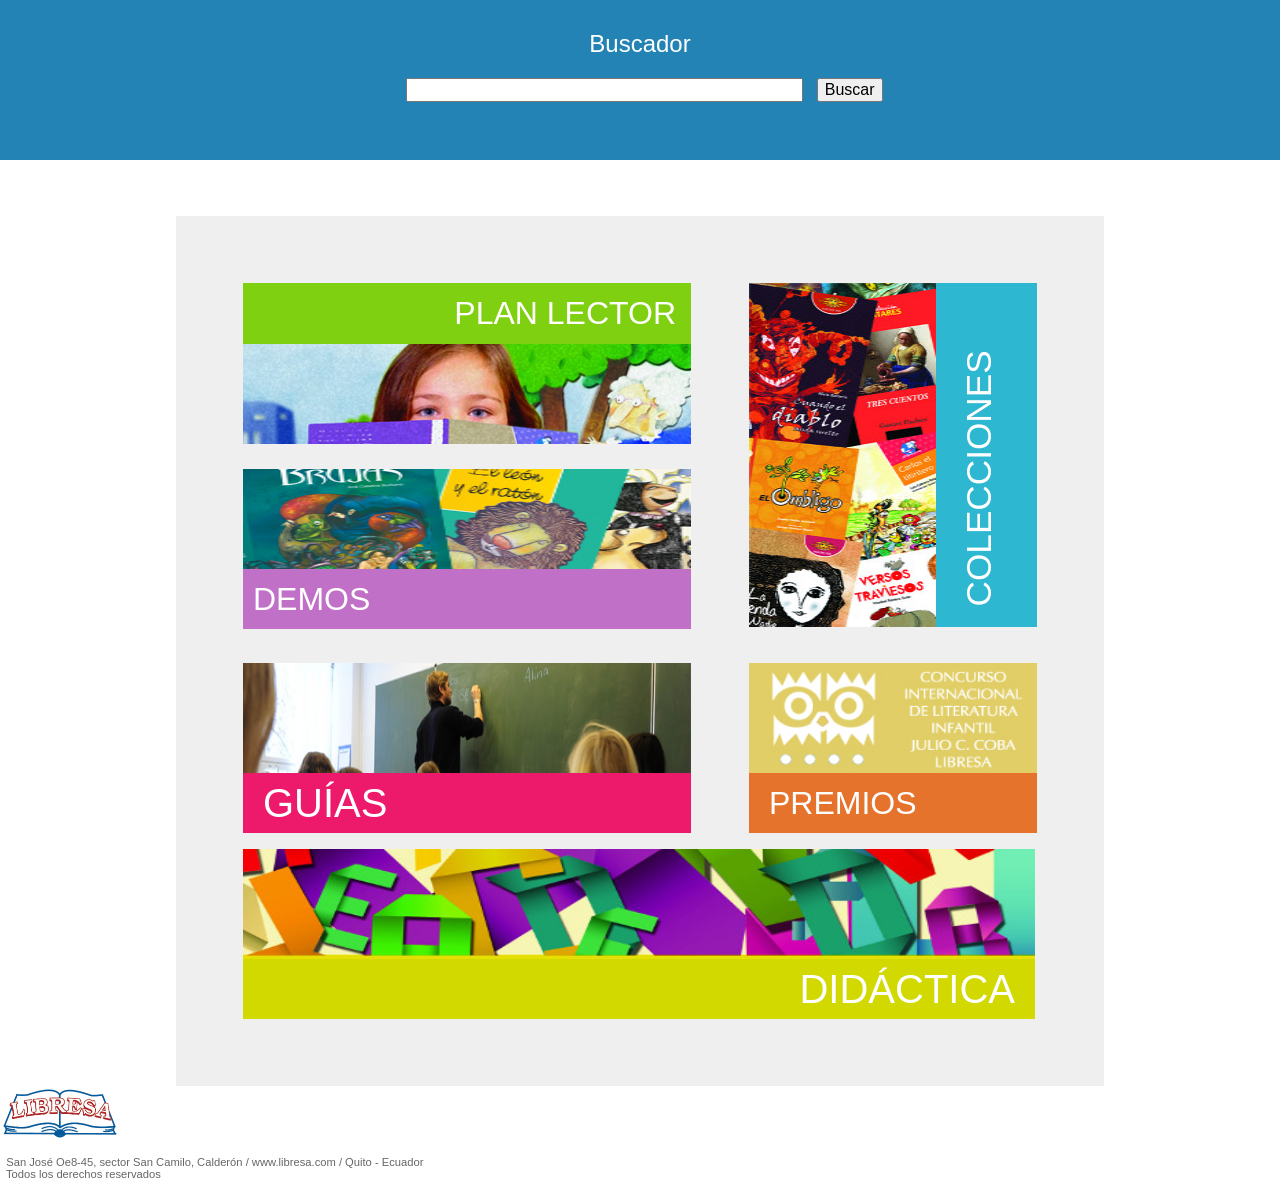
==== commit 54be6ce0: "cambio direccion" ====
--- a/www/index.html
+++ b/www/index.html
@@ -205,12 +205,10 @@
  
         </div>
 
-	<div id="pie" style="height:80px; width:100%; padding-top:5px;">
-    <img src="imag/LogoLibresa.png" width="120" style="margin-left:5%; display:inherit; float:left; text-align:center;">
-    <p style="font-size:0.7em; color:#666;">&nbsp; Murgeón Oe3-10 y Ulloa / www.libresa.com / Quito - Ecuador<br/>&nbsp; Todos los derechos reservados</p>
+	<div id="pie">
+    <img src="imag/LogoLibresa.png" width="120">
+    <p style="font-size:0.7em; color:#666;">&nbsp; San José Oe8-45, sector San Camilo, Calderón / www.libresa.com / Quito - Ecuador<br/>&nbsp; Todos los derechos reservados</p>
     </div>
-<script src="js/ui.js"></script>
-
 
 </body>
 
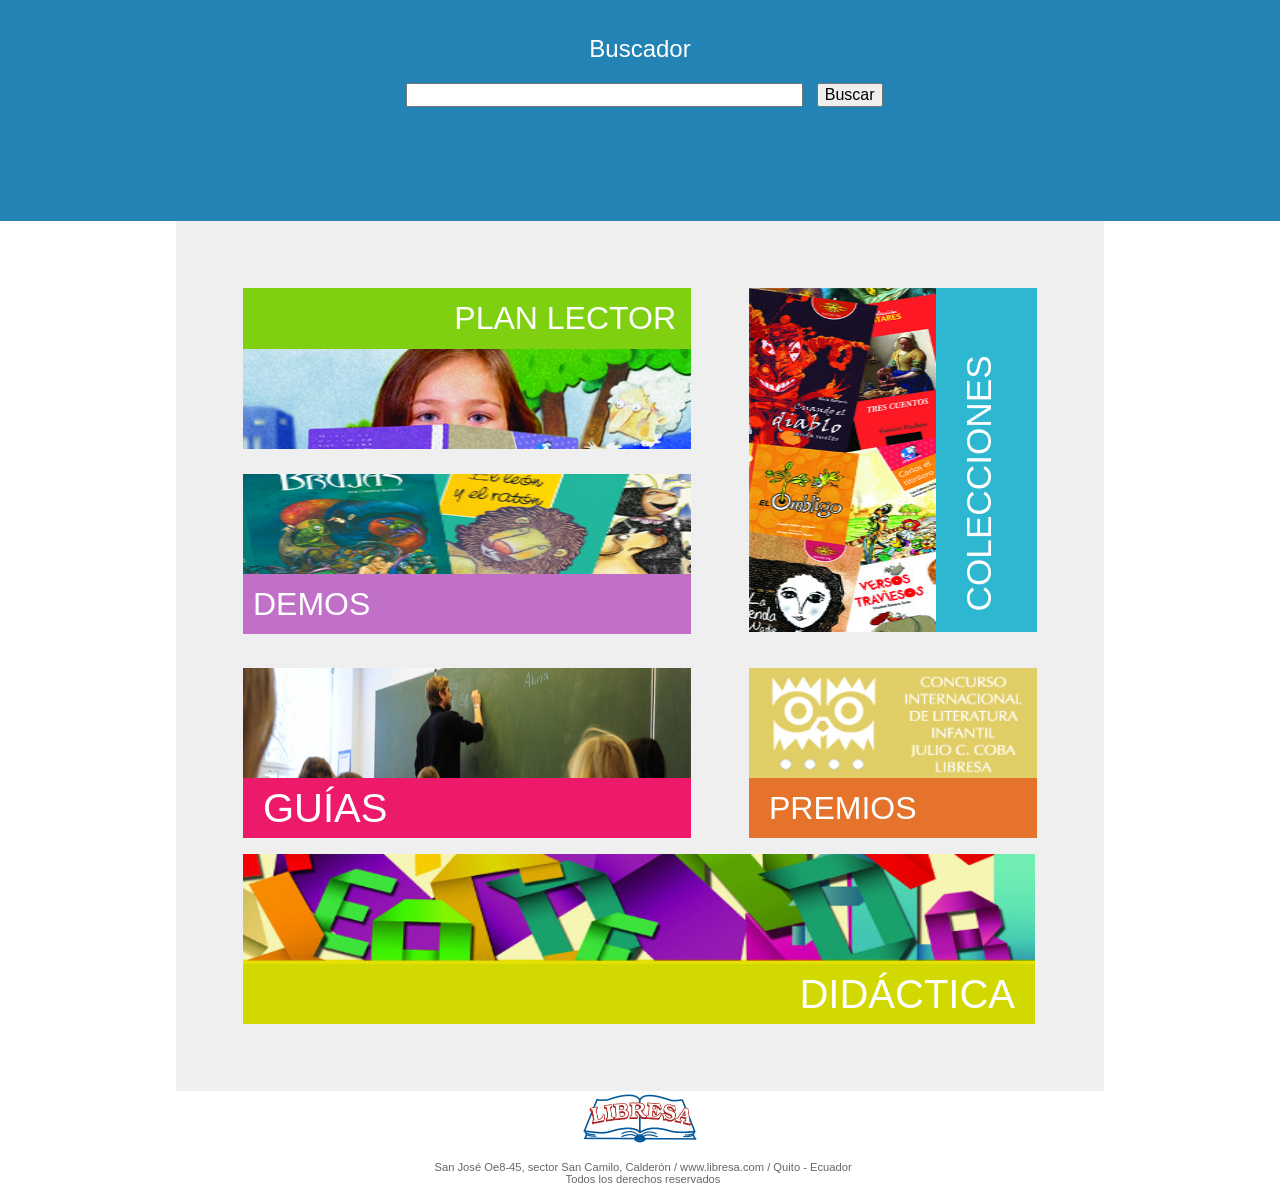
==== commit 1348489c: "actualicacion fondo buscador" ====
--- a/www/index.html
+++ b/www/index.html
@@ -101,7 +101,7 @@
 <body>
 
 
-    <div id="main" >
+    <div class="main" >
         <div class="header">
             <h2>Buscador</h2>
             
--- a/www/css/side-menu.css
+++ b/www/css/side-menu.css
@@ -2,8 +2,11 @@
 background: #ffffff;
 }
 
+.main{
+background-color:#2383b5;    
+}
 .header {
-    background-color:#2383b5;
+    padding-top: 5px;
     height: 160px;
     overflow: hidden;
 }
@@ -14,6 +17,18 @@
     overflow: hidden;
 }
 
+.header2 li{
+    float: left;
+    color: white;
+    list-style: none;
+    margin-right: 5px;
+    margin-top: 10px;
+    margin-left: 10px;
+}
+
+.header2 li:hover{
+    background-color:cadetblue;
+}
 
 .pure-img-responsive {
     max-width: 100%;
@@ -35,6 +50,7 @@
     -o-transition: all 0.0s ease-out;
     transition: all 0.0s ease-out;
 }
+
 
 /*
 This is the parent `<div>` that contains the menu and the content area.
@@ -911,4 +927,9 @@
     }
 #demo p{
     float: left;
+}
+
+#pie{
+    margin: 0 auto;
+    text-align: center;
 }
